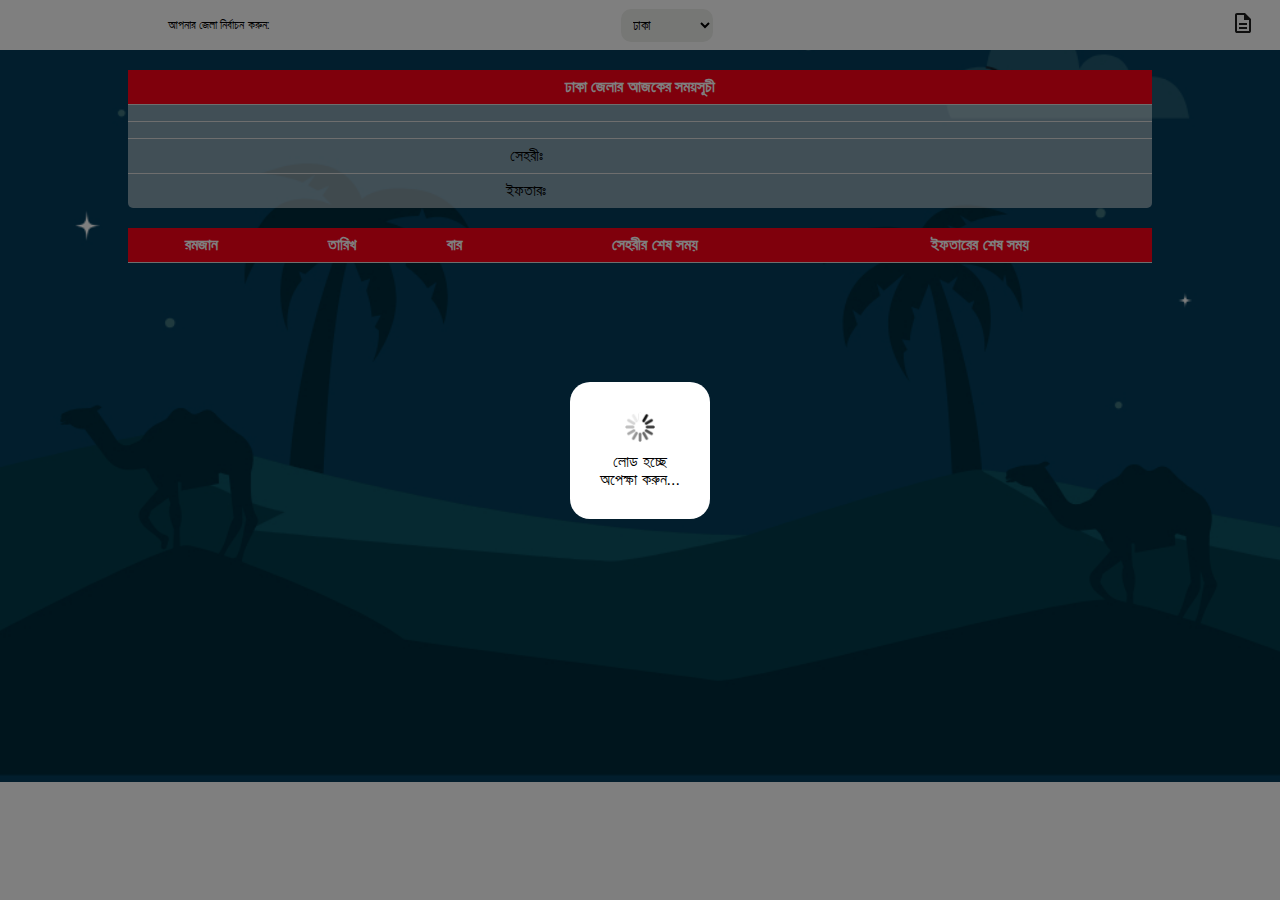
==== index.html @ 95b958cb "Add files via upload" ====
<!DOCTYPE html>
<html lang="bn">
<head>
    <meta charset="UTF-8">
    <meta name="viewport" content="width=device-width, initial-scale=1.0">
    <title>রমজানের সময়সূচী</title>
    <link rel="manifest" href="manifest.json">
    <meta name="theme-color" content="#36454F">
    <link rel="icon" href="ramadan16.png">
    <link href="https://fonts.maateen.me/solaiman-lipi/font.css" rel="stylesheet">
    <link rel="stylesheet" href="https://fonts.googleapis.com/css2?family=Material+Symbols+Outlined:opsz,wght,FILL,GRAD@24,400,0,0&icon_names=more_vert" />
    <link rel="stylesheet" href="https://fonts.googleapis.com/css2?family=Material+Symbols+Outlined:opsz,wght,FILL,GRAD@24,400,0,0&icon_names=install_mobile" />
<link rel="stylesheet" href="style.css">


<meta http-equiv="X-UA-Compatible" content="IE=edge"> 
    <meta name="description" content="">
    <meta name="keywords" content="Sheri time,Iftar time">
    <meta name="author" content="Mohammad Joynal Abedin">


<!-- Open Meta tag start -->
    <!-- Open Graph (OG) Meta Tags for Facebook, LinkedIn, WhatsApp -->
    <meta property="og:type" content="website">
    <meta property="og:title" content="Iftari Time table 2025">
    <meta property="og:description" content="">
    <meta property="og:image" content="https://yourwebsite.com/your-image.jpg">
    <meta property="og:url" content="https://yourwebsite.com">
    <meta property="og:site_name" content="Your Website Name">
    <meta property="og:locale" content="en_US">
    
    <!-- Twitter Card Meta Tags -->
    <meta name="twitter:card" content="summary_large_image">
    <meta name="twitter:title" content="Your Page Title">
    <meta name="twitter:description" content="Your website description here.">
    <meta name="twitter:image" content="https://yourwebsite.com/your-image.jpg">
    <meta name="twitter:site" content="@YourTwitterHandle">
    <meta name="twitter:creator" content="@YourTwitterHandle">

    <!-- Additional Meta for WhatsApp (Uses Open Graph) -->
    <meta property="og:image:width" content="1200">
    <meta property="og:image:height" content="630">

    <!-- Meta Tags for Pinterest -->
    <meta name="pinterest-rich-pin" content="true">

    <!-- Meta for Telegram (Uses Open Graph) -->
    <meta name="telegram:title" content="Your Page Title">
    <meta name="telegram:description" content="Your website description here.">
    <meta name="telegram:image" content="https://yourwebsite.com/your-image.jpg">
    
    <!-- Meta Tags for Microsoft Edge and Windows Live Tiles -->
    <meta name="msapplication-TileImage" content="https://yourwebsite.com/icon.png">
    <meta name="msapplication-TileColor" content="#ffffff">

    <!-- Canonical URL -->
    <link rel="canonical" href="https://yourwebsite.com">
    
    <title>Your Page Title</title>
</head>



<!-- Open meta tag end -->



</head>
<body>

<div class="navbar">  
<div class="navmenu">
    <label for="district"> আপনার জেলা নির্বাচন করুন:</label>
    <select id="district">
        <option value="coxsbazar">কক্সবাজার</option>
        <option value="kishoreganj">কিশোরগঞ্জ</option>
        <option value="kurigram">কুড়িগ্রাম</option>
        <option value="cumilla">কুমিল্লা</option>
        <option value="kushtia">কুষ্টিয়া</option>
        <option value="khagrachari">খাগড়াছড়ি</option>
        <option value="khulna">খুলনা</option>
        <option value="gaibandha">গাইবান্ধা</option>
        <option value="gazipur">গাজীপুর</option>
        <option value="gopalganj">গোপালগঞ্জ</option>
        <option value="chattogram">চট্টগ্রাম</option>
        <option value="chandpur">চাঁদপুর</option>
        <option value="chapainawabganj">চাঁপাইনবাবগঞ্জ</option>
        <option value="chuadanga">চুয়াডাঙ্গা</option>
        <option value="jaipurhat">জয়পুরহাট</option>
        <option value="jamalpur">জামালপুর</option>
        <option value="jhalokathi">ঝালকাঠি</option>
        <option value="jhenaidah">ঝিনাইদহ</option>
        <option value="tangail">টাঙ্গাইল</option>
        <option value="thakurgaon">ঠাকুরগাঁও</option>
        <option value="dhaka" selected="">ঢাকা</option>
        <option value="dinajpur">দিনাজপুর</option>
        <option value="naogaon">নওগাঁ</option>
        <option value="narail">নড়াইল</option>
        <option value="narsingdi">নরসিংদী</option>
        <option value="natore">নাটোর</option><option value="narayanganj">নারায়ণগঞ্জ</option>
        <option value="nilphamari">নীলফামারী</option>
        <option value="netrokona">নেত্রকোনা</option>
        <option value="noakhali">নোয়াখালী</option>
        <option value="panchagarh">পঞ্চগড়</option>
        <option value="patuakhali">পটুয়াখালী</option>
        <option value="pabna">পাবনা</option>
        <option value="pirojpur">পিরোজপুর</option>
        <option value="faridpur">ফরিদপুর</option>
        <option value="feni">ফেনী</option>
        <option value="bogura">বগুড়া</option>
        <option value="barguna">বরগুনা</option>
        <option value="barishal">বরিশাল</option>
        <option value="bagerhat">বাগেরহাট</option>
        <option value="bandarban">বান্দরবান</option>
        <option value="brahmanbaria">ব্রাহ্মণবাড়িয়া</option>
        <option value="bhola">ভোলা</option>
        <option value="mymensingh">ময়মনসিংহ</option>
        <option value="magura">মাগুরা</option>
        <option value="madaripur">মাদারীপুর</option>
        <option value="manikganj">মানিকগঞ্জ</option>
        <option value="munsiganj">মুন্সিগঞ্জ</option>
        <option value="meherpur">মেহেরপুর</option>
        <option value="moulvibazar">মৌলভীবাজার</option>
        <option value="jashore">যশোর</option>
        <option value="rangpur">রংপুর</option>
        <option value="rangamati">রাঙামাটি</option>
        <option value="rajbari">রাজবাড়ী</option>
        <option value="rajshahi">রাজশাহী</option>
        <option value="lakshmipur">লক্ষ্মীপুর</option>
        <option value="lalmonirhat">লালমনিরহাট</option>
        <option value="shariatpur">শরীয়তপুর</option>
        <option value="sherpur">শেরপুর</option>
        <option value="satkhira">সাতক্ষীরা</option>
        <option value="sirajganj">সিরাজগঞ্জ</option>
        <option value="sylhet">সিলেট</option>
        <option value="sunamganj">সুনামগঞ্জ</option>
        <option value="habiganj">হবিগঞ্জ</option></select>
        </div>


<span id="installPWA" class="material-symbols-outlined" style="display:none">
install_mobile
</span>



 
  
  <a href="about.html">
      <img src="description.svg" width="24" height="24" class="svgimage">
  </a>







 </div>
 
 
 
 
 
 
     <div class="loader" id="loader">
        <div>
          <img src="loader.gif"> 
            <p class="mb-0">লোড হচ্ছে</p>
            <p class="mb-0">অপেক্ষা করুন...</p>
        </div>
        </div>
 
 
 
 
<table class="timetable" style="width:80%">
    <tr>
        <th colspan="2"><span id="districtValue">ঢাকা</span> জেলার আজকের সময়সূচী</th>
    </tr>
    <tr>
        <td colspan="2"><span id="bengaliDateToday"></span></td>
    </tr>
        <tr>
        <td colspan="2"><span id="countdown"></span></td>
    </tr>
    
    <tr>
        <td>সেহরীঃ</td>
        <td><span id="todaySehriTime"></span></td>
    </tr>
        <tr>
        <td>ইফতারঃ</td>
        <td><span id="todayiftarTime"></span></td>
    </tr>
</table>






    <table>
        <thead>
            <tr>
                <th>রমজান</th>
                <th>তারিখ</th>
                <th>বার</th>
                <th>সেহরীর শেষ সময়</th>
                <th>ইফতারের শেষ সময়</th>
            </tr>
        </thead>
        <tbody id="schedule-table"></tbody>
    </table>

    <script>

        </script>
<script>
// যখন পুরো পেজ লোড হবে, তখন স্পিনার লুকাবে
        window.addEventListener("load", function() {
            setTimeout(()=>{
                 document.getElementById("loader").style.display = "none";
            },1000)
           
        });
    </script>
    <script src="script12.js"></script>
    <script src="app.js"></script>
    </body>
</html>
---- style.css ----
*{
        margin: 0;
        padding: 0;
        box-sizing:border-box;
    }
    .mb-0 {
    margin-bottom: 0!important
}
        body {
            width: 100%;
            overflow-x: hidden;
          
            font-family: 'Solaiman Lipi', sans-serif;
            background-image: url('backgroundimage.jpg');
            background-position:center;
            background-size: cover;
            background-repeat: no-repeat;
        }
        select {
            padding: 8px;
            font-size: 13px;
            margin-bottom: 20px;
            font-family: 'Solaiman Lipi', sans-serif;
            display: flex;
            align-items: center;
            margin: 0 auto;
            outline:none;
            border:none;
            background-color:#EDEEEB;
            border-radius: 10px;
        }

        table {
            width: 80%;
            margin: 20px auto;
            border-collapse: collapse;
            background-color:rgba(255,255,255,0.5);
            outline: none;
            border: none;
            border-radius: 5px;
            text-align: center;
            
            
        }
        
        
        th, td {
            border-bottom:1px solid #ddd;
            padding: 8px;
            text-align: center;
        }

        table tbody tr:last-child td {
    border-bottom: none;
}

        th {
            background-color:#FF0019;
            color: white;!important
        }
               .today {
            background-color: green;
            color: white;
            font-weight: bold;
        }
        
table thead tr{
    position:sticky;
    top: 10;
    z-index:101;
}
.navbar{
    width: 100%;
    height: 50px;
    background-color: white;
    display:flex;
    align-items: center;
    justify-content: space-around;
    margin: 0 auto;
    position:sticky;
    top: 0;
    left: 0;
    z-index: 100;
}
label{
    font-size: 12px;
}
.navmenu{
    width: 70%;
    height:auto;
    display:flex;
    justify-items: space-around;
    align-items: center;
    margin: 0 auto;
}
.material-symbols-outlined{
    margin-right: 20px;
}
.svgimage{
    margin-right: 25px;
}



.loader {
    position: fixed;
    padding: 0;
    margin: 0;
    top: 0;
    left: 0;
    width: 100%;
    height: 100%;
    background: rgba(0,0,0,0.5);
    z-index: 1080;
    display: flex;
    justify-content: center;
    align-items: center;
}

.loader div {
    background-color: white;
    border-radius: 20px;
    display: flex;
    flex-direction: column;
    padding: 30px;
    flex-wrap: wrap;
}

.loader div img {
    margin: 0 auto 10px auto;
    width: 30px;
    height: 30px;
}

.loader div p {
    justify-content: center;
    display: flex;
}

.loader div p:nth-child(1) {
    font-family: Lato;
    font-style: normal;
    font-weight: normal;
    font-size: 22px;
    line-height: 26px;
    color: #000000;
    margin-bottom: 2px;
    
}

.loader div p:nth-child(2) {
    font-style: normal;
    font-weight: normal;
    font-size: 16px;
    line-height: 19px;
    margin-bottom: 0;
    color: #000000;
}
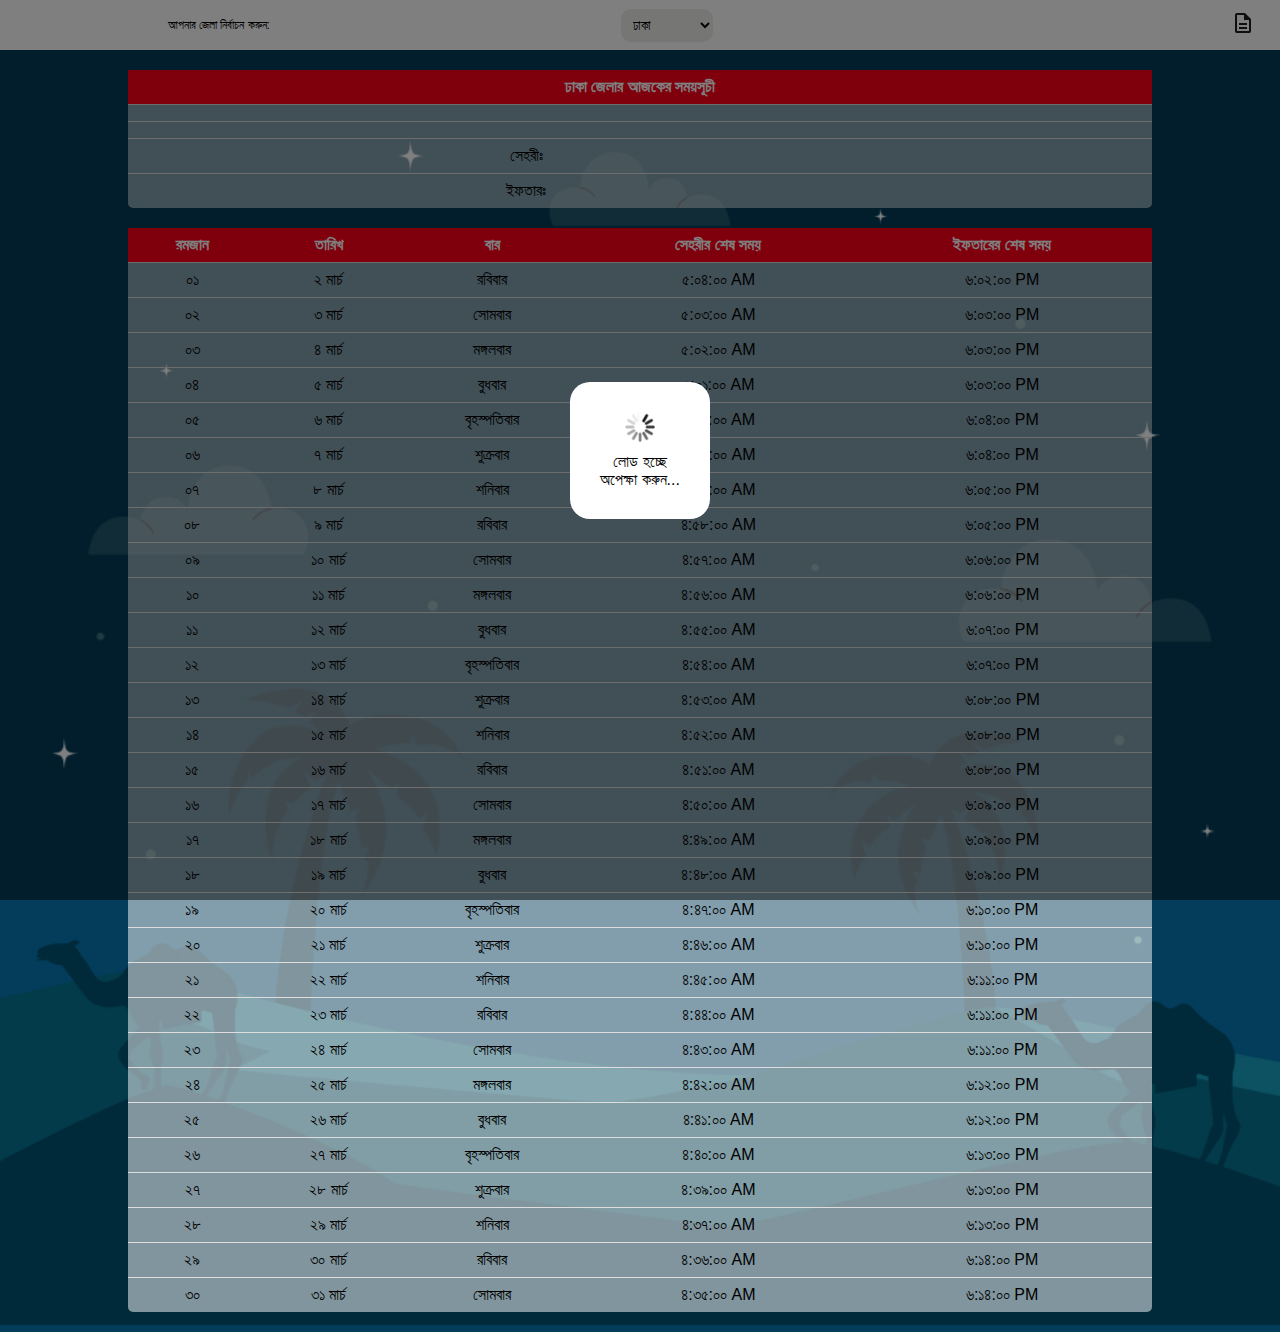
==== commit f970016d: "Update index.html" ====
--- a/index.html
+++ b/index.html
@@ -24,16 +24,16 @@
     <meta property="og:type" content="website">
     <meta property="og:title" content="Iftari Time table 2025">
     <meta property="og:description" content="">
-    <meta property="og:image" content="https://yourwebsite.com/your-image.jpg">
-    <meta property="og:url" content="https://yourwebsite.com">
-    <meta property="og:site_name" content="Your Website Name">
+    <meta property="og:image" content="https://mdjoynalabedin61.github.io/ifterandsehriTime/photo.jpg">
+    <meta property="og:url" content="https://mdjoynalabedin61.github.io/ifterandsehriTime">
+    <meta property="og:site_name" content="SehriIftar Time table 2025">
     <meta property="og:locale" content="en_US">
     
     <!-- Twitter Card Meta Tags -->
     <meta name="twitter:card" content="summary_large_image">
     <meta name="twitter:title" content="Your Page Title">
     <meta name="twitter:description" content="Your website description here.">
-    <meta name="twitter:image" content="https://yourwebsite.com/your-image.jpg">
+    <meta name="twitter:image" content="https://mdjoynalabedin61.github.io/ifterandsehriTime/photo.jpg">
     <meta name="twitter:site" content="@YourTwitterHandle">
     <meta name="twitter:creator" content="@YourTwitterHandle">
 
@@ -47,16 +47,16 @@
     <!-- Meta for Telegram (Uses Open Graph) -->
     <meta name="telegram:title" content="Your Page Title">
     <meta name="telegram:description" content="Your website description here.">
-    <meta name="telegram:image" content="https://yourwebsite.com/your-image.jpg">
+    <meta name="telegram:image" content="https://mdjoynalabedin61.github.io/ifterandsehriTime/photo.jpg">
     
     <!-- Meta Tags for Microsoft Edge and Windows Live Tiles -->
-    <meta name="msapplication-TileImage" content="https://yourwebsite.com/icon.png">
+    <meta name="msapplication-TileImage" content="https://mdjoynalabedin61.github.io/ifterandsehriTime/photo.jpg">
     <meta name="msapplication-TileColor" content="#ffffff">
 
     <!-- Canonical URL -->
-    <link rel="canonical" href="https://yourwebsite.com">
-    
-    <title>Your Page Title</title>
+    <link rel="canonical" href="https://mdjoynalabedin61.github.io/ifterandsehriTime">
+    
+    
 </head>
 
 
@@ -228,4 +228,4 @@
     <script src="script12.js"></script>
     <script src="app.js"></script>
     </body>
-</html>+</html>
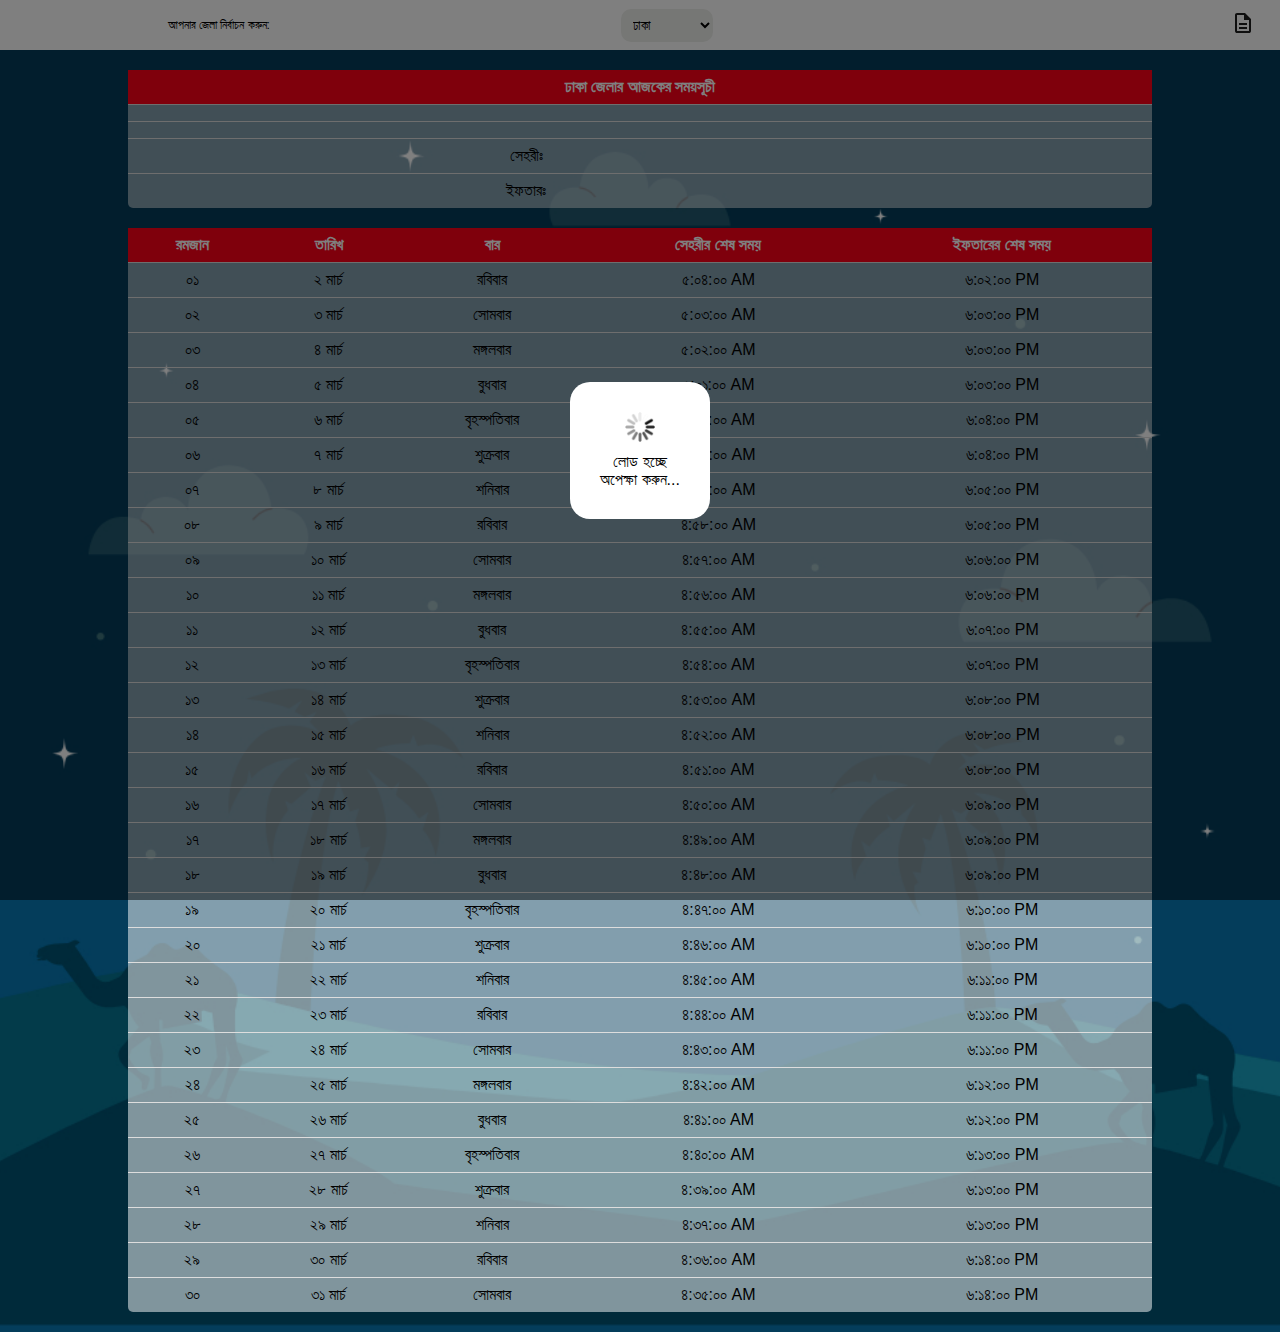
==== commit 721b06ba: "Update index.html" ====
--- a/index.html
+++ b/index.html
@@ -14,25 +14,28 @@
 
 
 <meta http-equiv="X-UA-Compatible" content="IE=edge"> 
-    <meta name="description" content="">
+    <meta name="description" content="বাংলাদেশের প্রতিটি জেলার জন্য নির্ভুল রমজান ২০২৫ সেহরি ও ইফতার সময়সূচী দেখুন। আজকের তারিখ অনুযায়ী সেহরি ও ইফতারের সময় বাংলা সংখ্যায় পাওয়া যাবে, পাশাপাশি কাউন্টডাউন টাইমার দেখাবে কত সময় বাকি। আপনার জেলা নির্বাচন করে সঠিক সময়সূচী দেখুন এবং রমজানের আমল আরও সুষ্ঠু করুন">
     <meta name="keywords" content="Sheri time,Iftar time">
     <meta name="author" content="Mohammad Joynal Abedin">
+
+
+
 
 
 <!-- Open Meta tag start -->
     <!-- Open Graph (OG) Meta Tags for Facebook, LinkedIn, WhatsApp -->
     <meta property="og:type" content="website">
-    <meta property="og:title" content="Iftari Time table 2025">
-    <meta property="og:description" content="">
+    <meta property="og:title" content="রমজান ক্যালেন্ডার ২০২৫ – সেহরি ও ইফতার সময়সূচী (বাংলা) ">
+    <meta property="og:description" content="বাংলাদেশের প্রতিটি জেলার জন্য নির্ভুল রমজান ২০২৫ সেহরি ও ইফতার সময়সূচী দেখুন। আজকের তারিখ অনুযায়ী সেহরি ও ইফতারের সময় বাংলা সংখ্যায় পাওয়া যাবে, পাশাপাশি কাউন্টডাউন টাইমার দেখাবে কত সময় বাকি। আপনার জেলা নির্বাচন করে সঠিক সময়সূচী দেখুন এবং রমজানের আমল আরও সুষ্ঠু করুন">
     <meta property="og:image" content="https://mdjoynalabedin61.github.io/ifterandsehriTime/photo.jpg">
     <meta property="og:url" content="https://mdjoynalabedin61.github.io/ifterandsehriTime">
-    <meta property="og:site_name" content="SehriIftar Time table 2025">
+    <meta property="og:site_name" content="IftarSehri TimeTable 2025">
     <meta property="og:locale" content="en_US">
     
     <!-- Twitter Card Meta Tags -->
     <meta name="twitter:card" content="summary_large_image">
-    <meta name="twitter:title" content="Your Page Title">
-    <meta name="twitter:description" content="Your website description here.">
+    <meta name="twitter:title" content="রমজান ক্যালেন্ডার ২০২৫ – সেহরি ও ইফতার সময়সূচী (বাংলা) ">
+    <meta name="twitter:description" content="বাংলাদেশের প্রতিটি জেলার জন্য নির্ভুল রমজান ২০২৫ সেহরি ও ইফতার সময়সূচী দেখুন। আজকের তারিখ অনুযায়ী সেহরি ও ইফতারের সময় বাংলা সংখ্যায় পাওয়া যাবে, পাশাপাশি কাউন্টডাউন টাইমার দেখাবে কত সময় বাকি। আপনার জেলা নির্বাচন করে সঠিক সময়সূচী দেখুন এবং রমজানের আমল আরও সুষ্ঠু করুন">
     <meta name="twitter:image" content="https://mdjoynalabedin61.github.io/ifterandsehriTime/photo.jpg">
     <meta name="twitter:site" content="@YourTwitterHandle">
     <meta name="twitter:creator" content="@YourTwitterHandle">
@@ -45,8 +48,8 @@
     <meta name="pinterest-rich-pin" content="true">
 
     <!-- Meta for Telegram (Uses Open Graph) -->
-    <meta name="telegram:title" content="Your Page Title">
-    <meta name="telegram:description" content="Your website description here.">
+    <meta name="telegram:title" content="রমজান ক্যালেন্ডার ২০২৫ – সেহরি ও ইফতার সময়সূচী (বাংলা) ">
+    <meta name="telegram:description" content="বাংলাদেশের প্রতিটি জেলার জন্য নির্ভুল রমজান ২০২৫ সেহরি ও ইফতার সময়সূচী দেখুন। আজকের তারিখ অনুযায়ী সেহরি ও ইফতারের সময় বাংলা সংখ্যায় পাওয়া যাবে, পাশাপাশি কাউন্টডাউন টাইমার দেখাবে কত সময় বাকি। আপনার জেলা নির্বাচন করে সঠিক সময়সূচী দেখুন এবং রমজানের আমল আরও সুষ্ঠু করুন">
     <meta name="telegram:image" content="https://mdjoynalabedin61.github.io/ifterandsehriTime/photo.jpg">
     
     <!-- Meta Tags for Microsoft Edge and Windows Live Tiles -->
@@ -55,10 +58,6 @@
 
     <!-- Canonical URL -->
     <link rel="canonical" href="https://mdjoynalabedin61.github.io/ifterandsehriTime">
-    
-    
-</head>
-
 
 
 <!-- Open meta tag end -->
